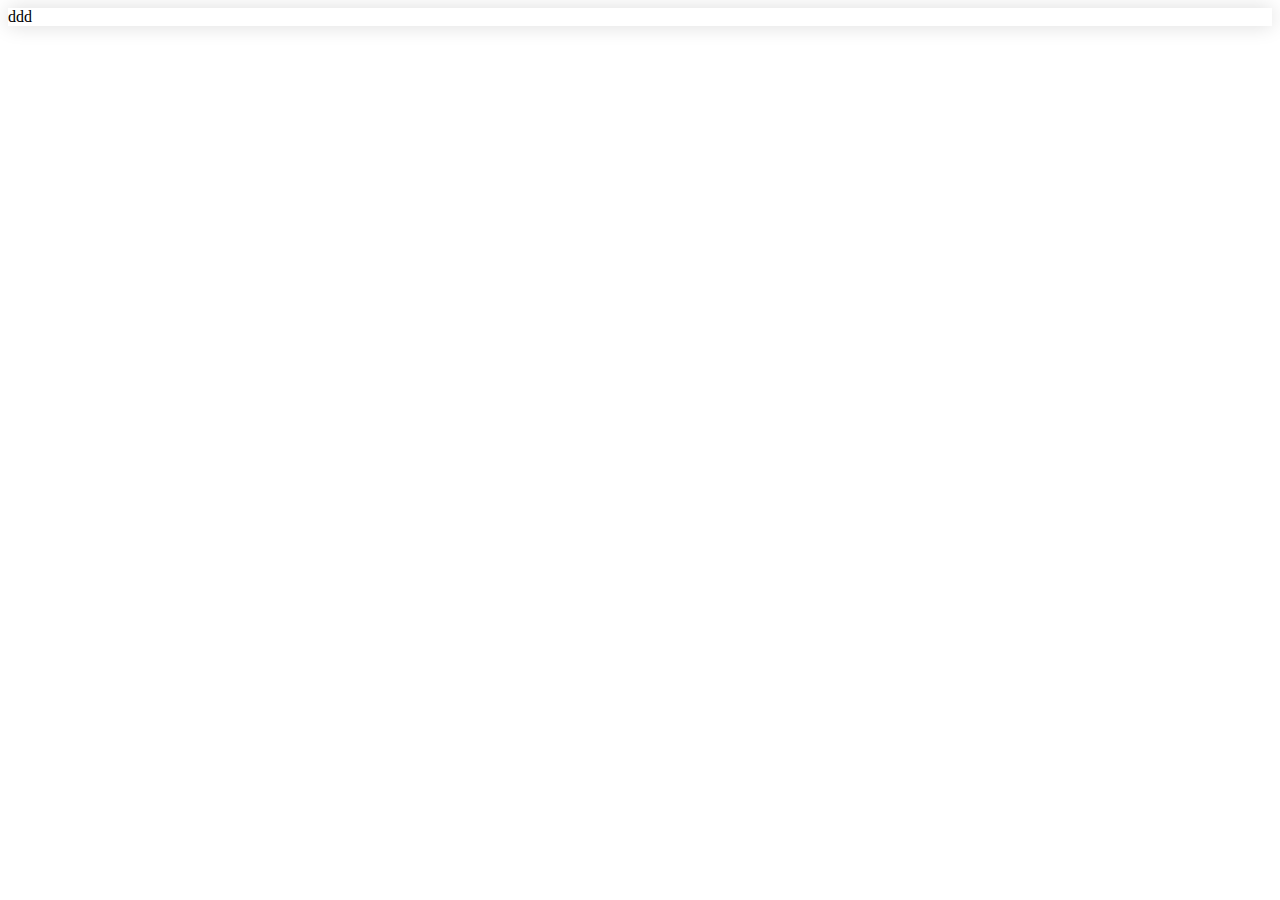
==== fairecord/getFile/templates/getFile/pamphlet.html @ 41c37d89 "add: pamphlet.html only" ====
<!DOCTYPE html>
<html lang="en">
<head>
    <meta charset="UTF-8">
    <meta http-equiv="X-UA-Compatible" content="IE=edge">
    <meta name="viewport" content="width=device-width, initial-scale=1.0">
    <title>Document</title>

    <link rel="stylesheet" type="text/css" href="/FaiRecord_Project/fairecord/getFile/">
    <style>
        .card{
            background-color: white;
            box-shadow: 0 0 20px rgb(219, 219, 219);
        }
    </style>
</head>
<body>
    <div style="display: gird; "> 
        <div></div>
    </div>
    <div class="card">
        ddd
    </div>
</body>
</html>
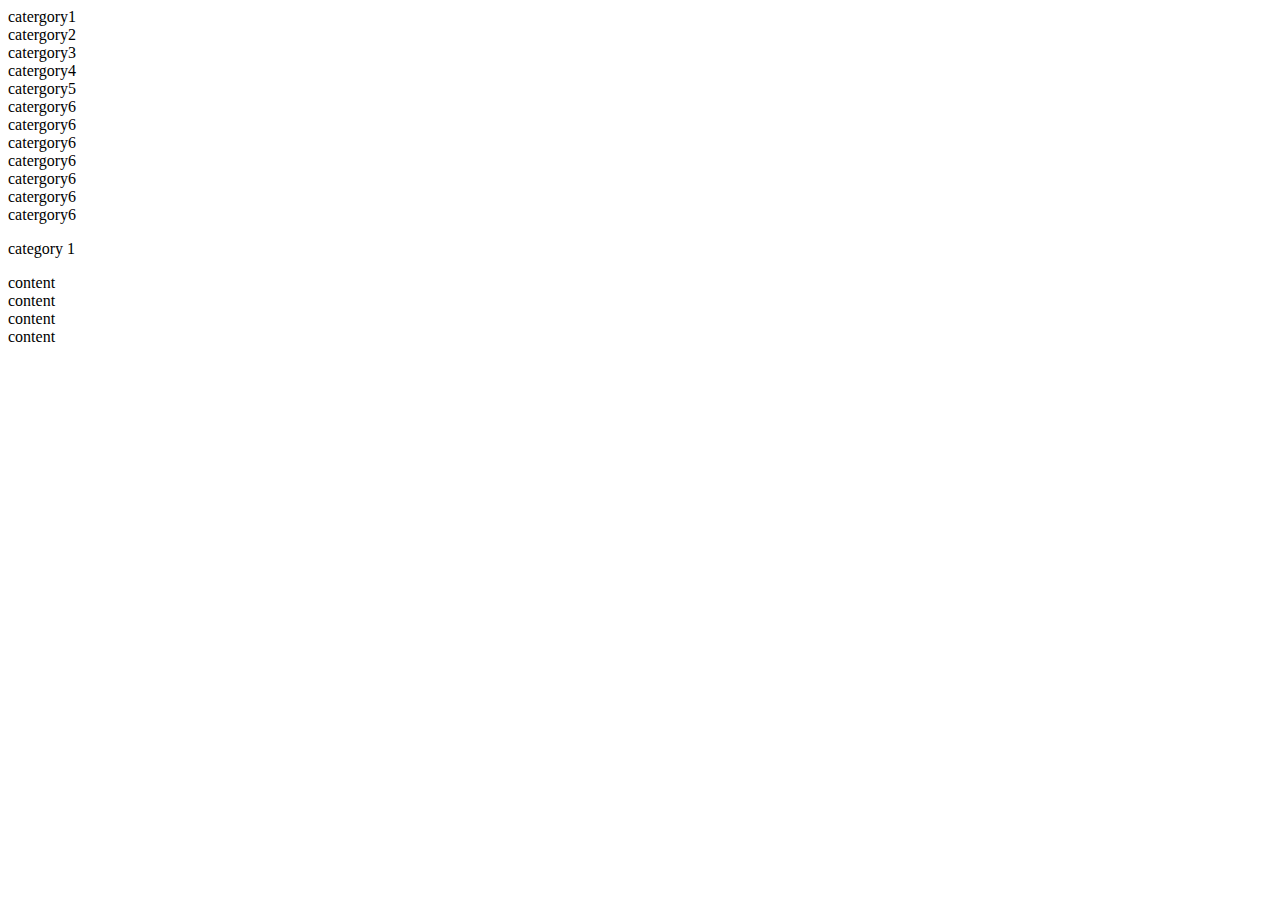
==== commit 45c5b81f: "add: view1메뉴 그리드 짜는 중 pamphlet.html" ====
--- a/fairecord/getFile/templates/getFile/pamphlet.html
+++ b/fairecord/getFile/templates/getFile/pamphlet.html
@@ -6,20 +6,34 @@
     <meta name="viewport" content="width=device-width, initial-scale=1.0">
     <title>Document</title>
 
-    <link rel="stylesheet" type="text/css" href="/FaiRecord_Project/fairecord/getFile/">
-    <style>
-        .card{
-            background-color: white;
-            box-shadow: 0 0 20px rgb(219, 219, 219);
-        }
-    </style>
+    <link rel="stylesheet" type="text/css" href="/static/lib/ElaAdmin/assets/css/style.css">
+    <link rel="stylesheet" type="text/css" href="/static/css/pamphlet.css">
+
+
 </head>
-<body>
-    <div style="display: gird; "> 
-        <div></div>
+<body class="p-5 mt-3">
+    <div class="category-scroll"> 
+        <div class="category"> catergory1</div>
+        <div class="category"> catergory2</div>
+        <div class="category"> catergory3</div>
+        <div class="category"> catergory4</div>
+        <div class="category"> catergory5</div>
+        <div class="category"> catergory6</div>
+        <div class="category"> catergory6</div>
+        <div class="category"> catergory6</div>
+        <div class="category"> catergory6</div>
+        <div class="category"> catergory6</div>
+        <div class="category"> catergory6</div>
+        <div class="category"> catergory6</div>
+    </div> 
+    <p class="category-title"> category 1</p>
+    <div class="category-grid">
+        <div class="card category-content" >content</div>
+        <div class="card category-content" >content</div>
+        <div class="card category-content" >content</div>
+        <div class="card category-content" >content</div>
     </div>
-    <div class="card">
-        ddd
-    </div>
+
+
 </body>
 </html>